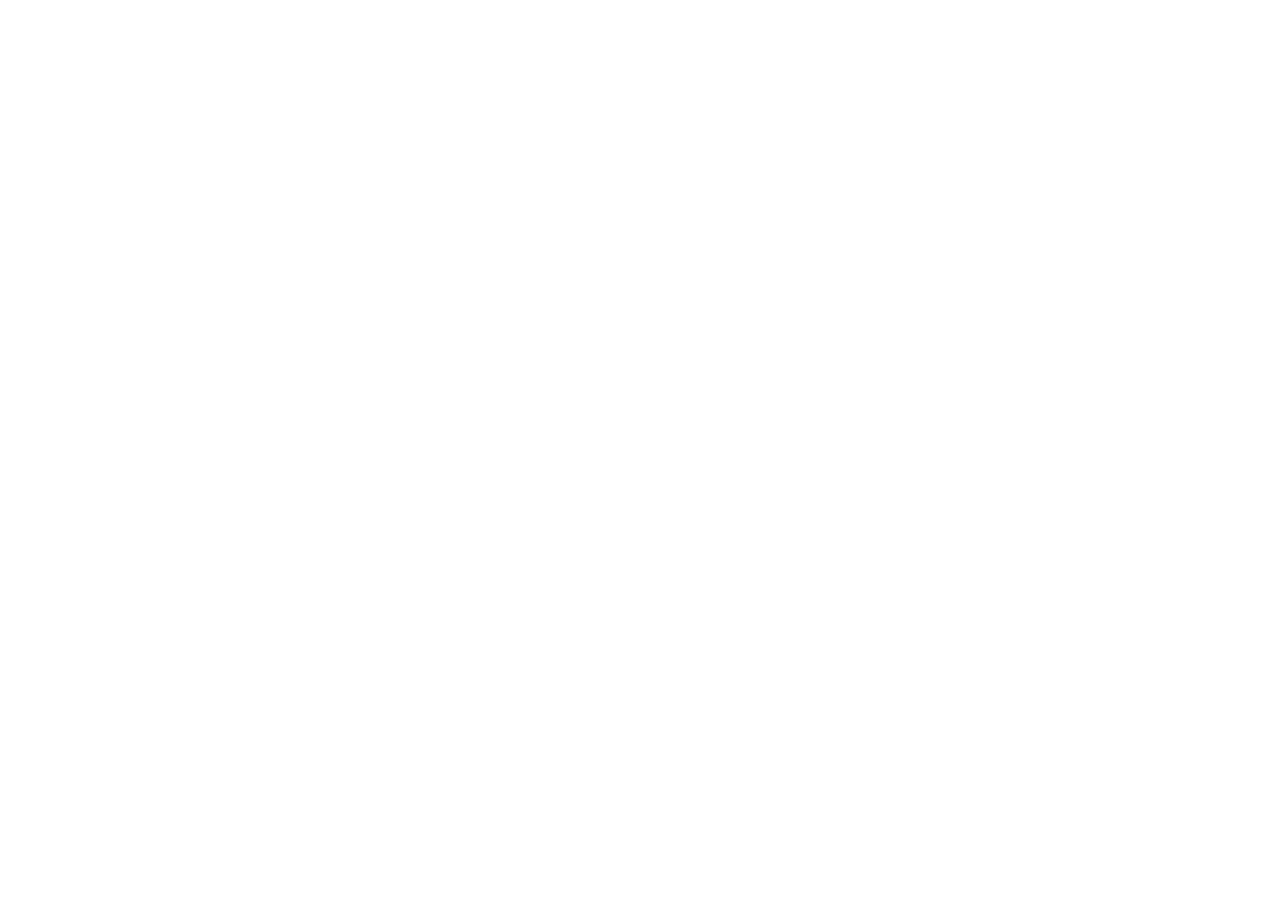
==== about.html @ 4d2cf941 "started on assignment" ====
<!DOCTYPE html>
<html lang="en">
<head>
    <meta charset="UTF-8">
    <meta name="viewport" content="width=device-width, initial-scale=1.0">
    <meta http-equiv="X-UA-Compatible" content="ie=edge">
    <title>about me</title>
</head>
<body>
    
</body>
</html>
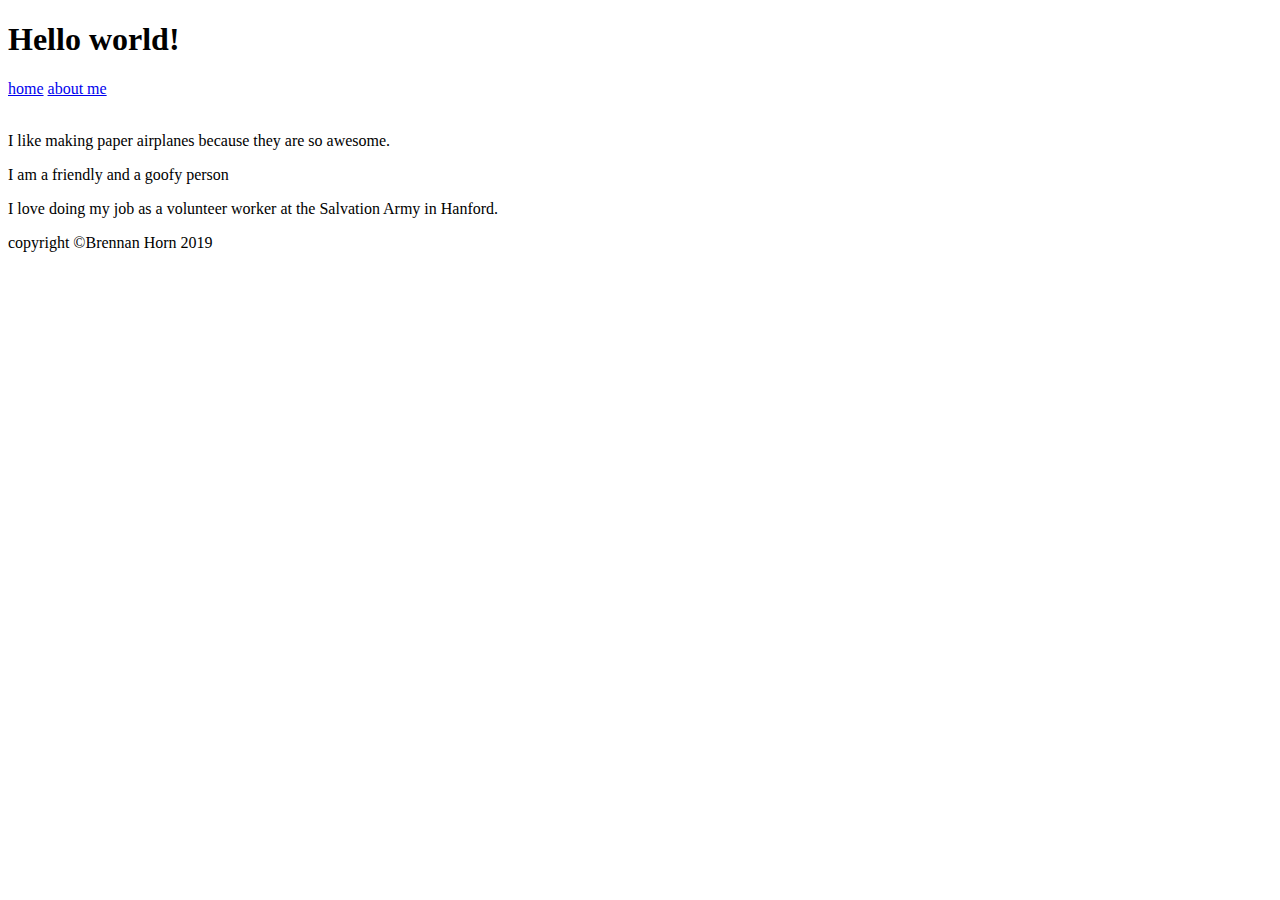
==== commit ce37b70e: "finished both html's" ====
--- a/about.html
+++ b/about.html
@@ -4,9 +4,21 @@
     <meta charset="UTF-8">
     <meta name="viewport" content="width=device-width, initial-scale=1.0">
     <meta http-equiv="X-UA-Compatible" content="ie=edge">
+    <link rel="stylesheet" href="main.css">
     <title>about me</title>
 </head>
 <body>
-    
+   <h1>Hello world!</h1> 
+   <div>
+   <nav>
+   <a href="index.html">home</a>
+   <a href="about.html">about me</a>
+</nav>
+</div>
+<img src="" alt="">
+<p>I like making paper airplanes because they are so awesome.</p>
+<p>I am a friendly and a goofy person</p>
+<p>I love doing my job as a volunteer worker at the Salvation Army in Hanford.</p>
+<p>copyright &copy;Brennan Horn 2019</p>
 </body>
 </html>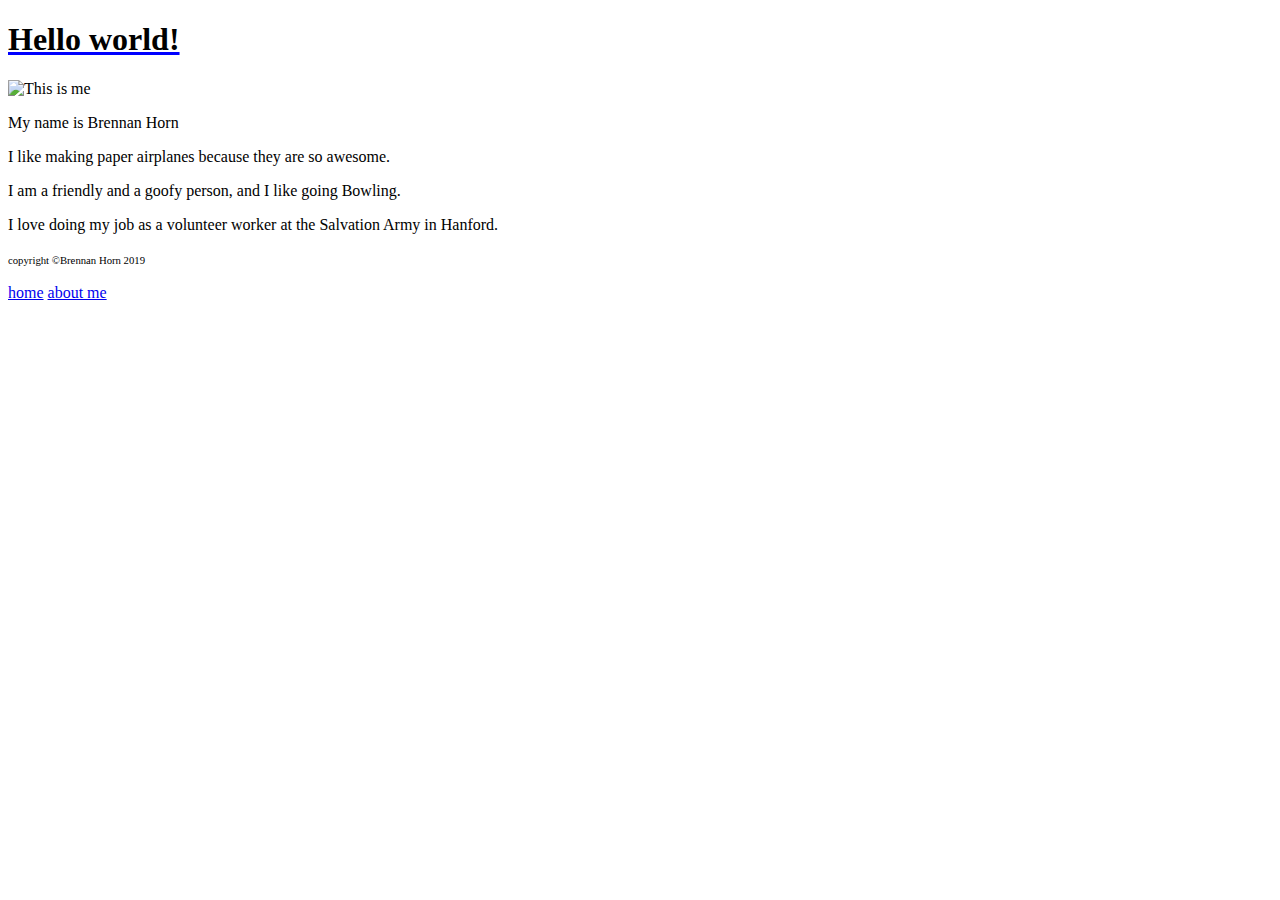
==== commit 69eb59ed: "finished assignment" ====
--- a/about.html
+++ b/about.html
@@ -9,16 +9,17 @@
 </head>
 <body>
    <h1>Hello world!</h1> 
-   <div>
-   <nav>
-   <a href="index.html">home</a>
-   <a href="about.html">about me</a>
-</nav>
-</div>
-<img src="" alt="">
+<img src="https://tr.rbxcdn.com/9d13fdc78157ae36a0be1c13e3ab39d1/420/420/Avatar/Png" alt="This is me">
+<p>My name is Brennan Horn</p>
 <p>I like making paper airplanes because they are so awesome.</p>
-<p>I am a friendly and a goofy person</p>
+<p>I am a friendly and a goofy person, and I like going Bowling.</p>
 <p>I love doing my job as a volunteer worker at the Salvation Army in Hanford.</p>
-<p>copyright &copy;Brennan Horn 2019</p>
+<p><span id="copyright">copyright &copy;Brennan Horn 2019</span></p>
+<div>
+        <nav>
+        <a href="index.html">home</a>
+        <a href="about.html">about me</a>
+     </nav>
+     </div>
 </body>
 </html>--- a/main.css
+++ b/main.css
@@ -0,0 +1,7 @@
+h1  {
+    text-decoration: underline;
+    text-decoration-color: blue
+}
+#copyright  { 
+    font-size: 67%; 
+}
